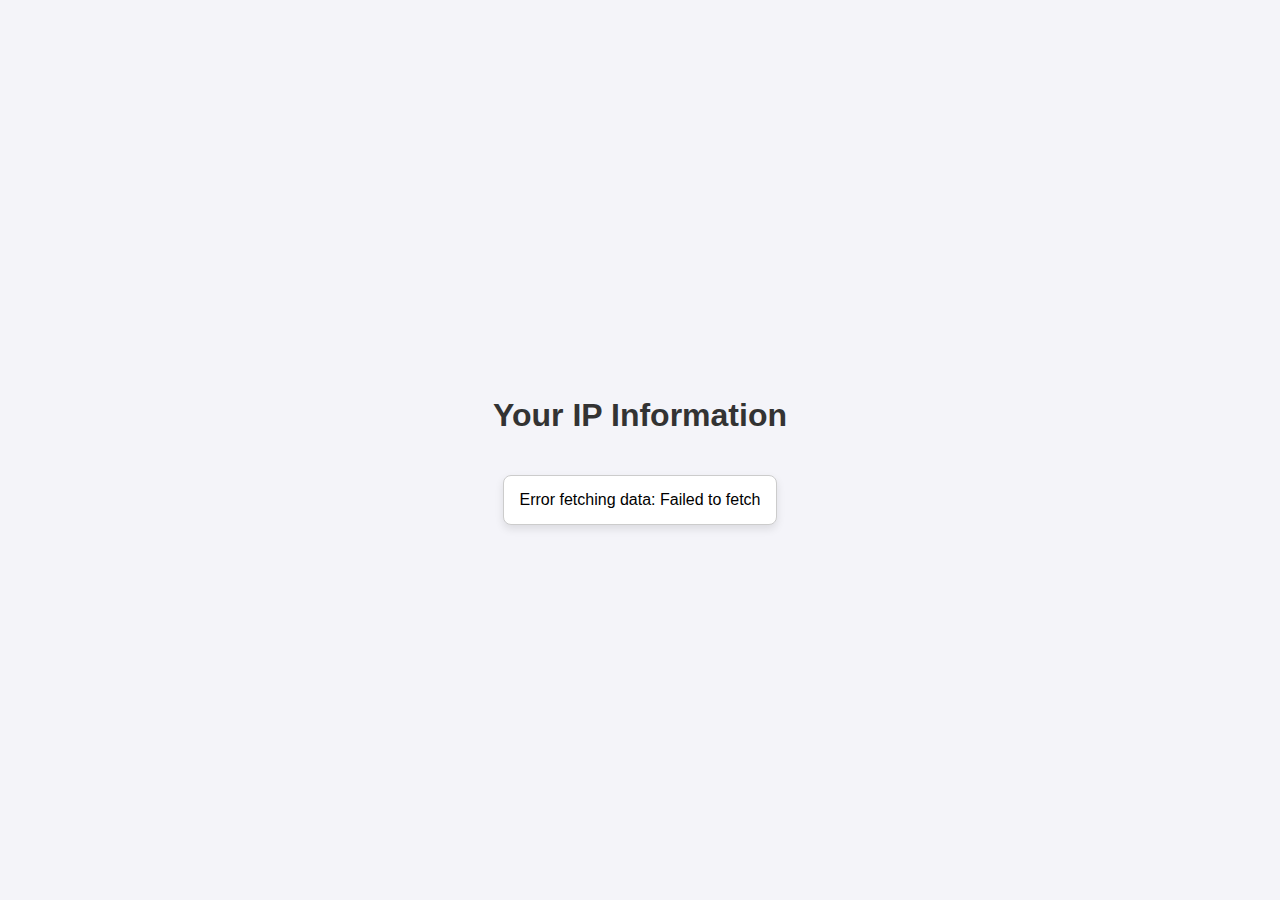
==== ifconfig.html @ e11b98f3 "Update ifconfig.html" ====
<!DOCTYPE html>
<html lang="en">
<head>
    <meta charset="UTF-8">
    <meta name="viewport" content="width=device-width, initial-scale=1.0">
    <title>IP Info Landing Page</title>
    <style>
        body {
            font-family: Arial, sans-serif;
            display: flex;
            flex-direction: column;
            align-items: center;
            justify-content: center;
            height: 100vh;
            margin: 0;
            background-color: #f4f4f9;
        }
        h1 {
            color: #333;
        }
        .output {
            margin-top: 20px;
            padding: 15px;
            border: 1px solid #ccc;
            border-radius: 8px;
            background-color: #fff;
            max-width: 400px;
            word-wrap: break-word;
            box-shadow: 0 4px 8px rgba(0, 0, 0, 0.1);
        }
    </style>
</head>
<body>
    <h1>Your IP Information</h1>
    <div class="output" id="output">Fetching data...</div>

    <script>
        // Fetch data from ifconfig.co
        fetch('https://ifconfig.co/json')
            .then(response => {
                console.log(`event ${response}`);
                return response;
            })
            .catch(error => {
                // Handle errors
                console.error("Fetch error:", error);
                const outputElement = document.getElementById('output');
                outputElement.textContent = `Error fetching data: ${error.message}`;
            });
    </script>
</body>
</html>
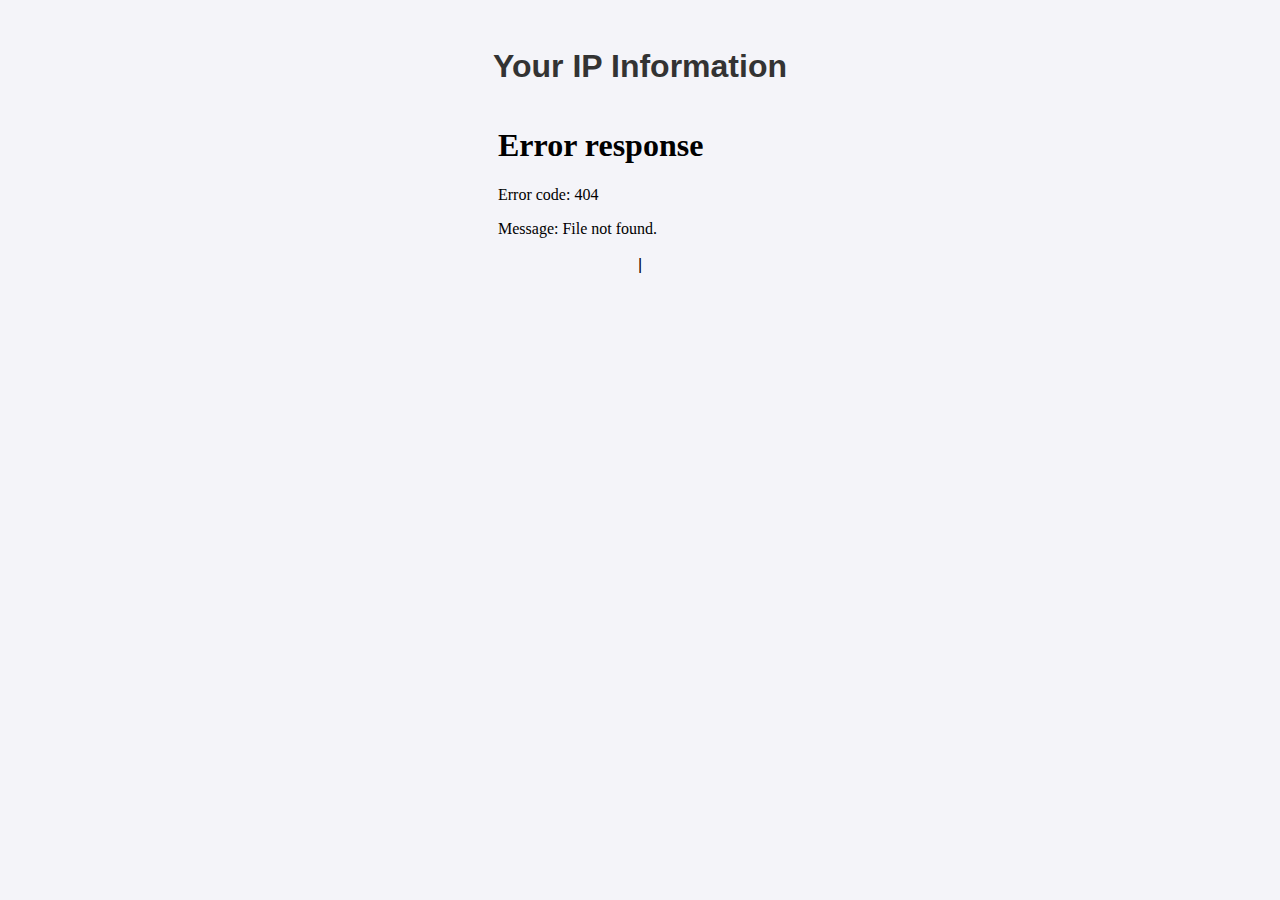
==== commit a672f017: "index.html update" ====
--- a/ifconfig.html
+++ b/ifconfig.html
@@ -32,21 +32,6 @@
 </head>
 <body>
     <h1>Your IP Information</h1>
-    <div class="output" id="output">Fetching data...</div>
-
-    <script>
-        // Fetch data from ifconfig.co
-        fetch('https://ifconfig.co/json')
-            .then(response => {
-                console.log(`event ${response}`);
-                return response;
-            })
-            .catch(error => {
-                // Handle errors
-                console.error("Fetch error:", error);
-                const outputElement = document.getElementById('output');
-                outputElement.textContent = `Error fetching data: ${error.message}`;
-            });
-    </script>
+    <embed src="'https://ifconfig.co/json"> | <iframe src="https://ifconfig.co/json" width="800" height="600" frameborder="0" allowfullscreen></iframe>
 </body>
 </html>
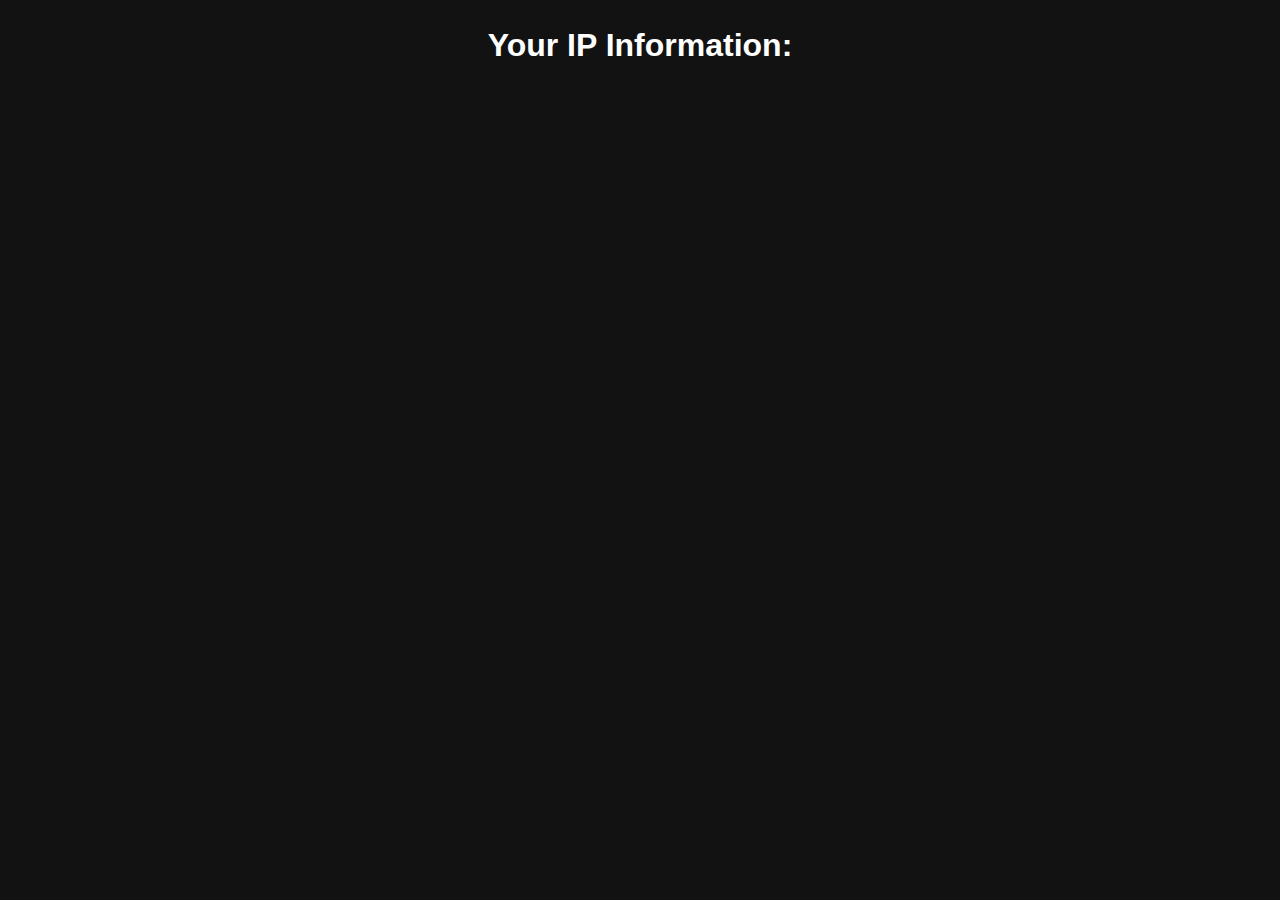
==== commit 21e2fbd0: "Updated with a fixed and cleaner look" ====
--- a/ifconfig.html
+++ b/ifconfig.html
@@ -13,10 +13,10 @@
             justify-content: center;
             height: 100vh;
             margin: 0;
-            background-color: #f4f4f9;
+            background-color: #121212;
         }
         h1 {
-            color: #333;
+            color: white;
         }
         .output {
             margin-top: 20px;
@@ -31,7 +31,7 @@
     </style>
 </head>
 <body>
-    <h1>Your IP Information</h1>
-    <embed src="'https://ifconfig.co/json"> | <iframe src="https://ifconfig.co/json" width="800" height="600" frameborder="0" allowfullscreen></iframe>
+    <h1>Your IP Information:</h1>
+    <iframe src="https://ifconfig.co/json" width="90%" height="90%" frameborder="0" allowfullscreen></iframe>
 </body>
 </html>
